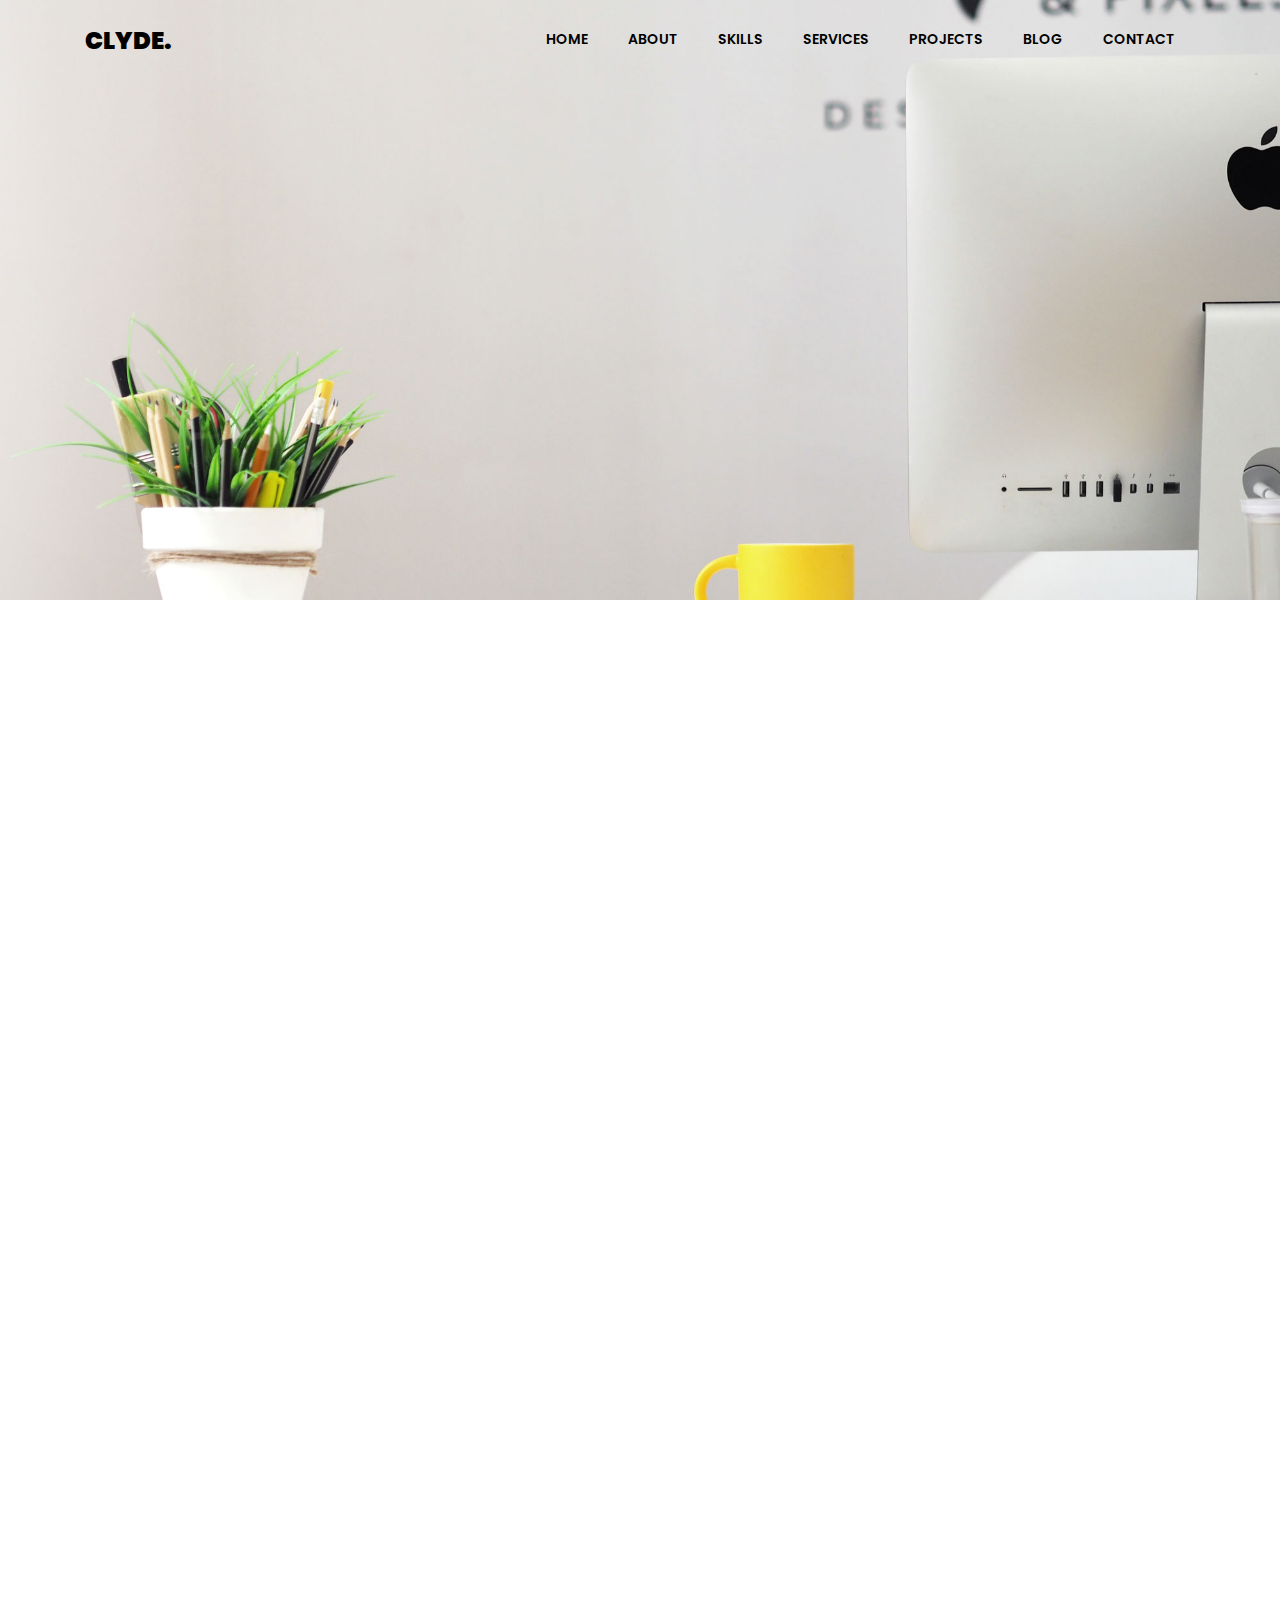
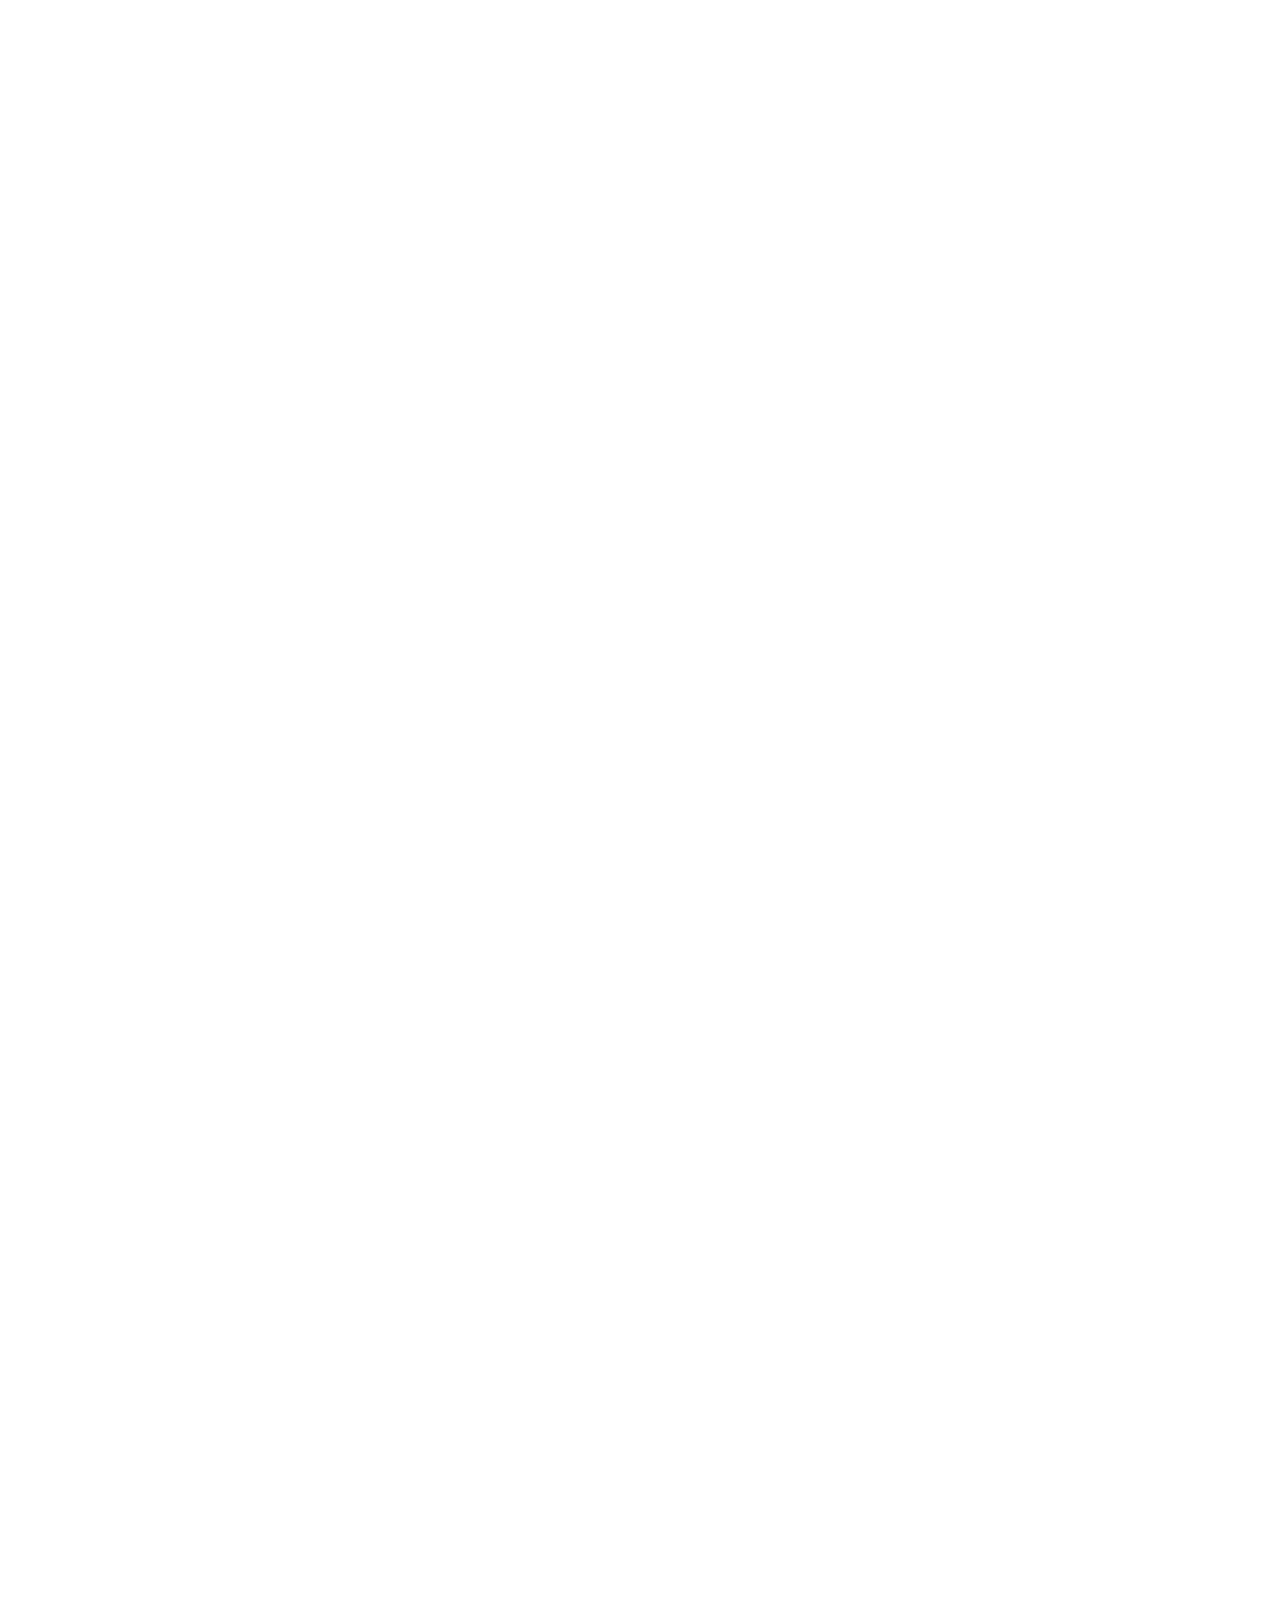
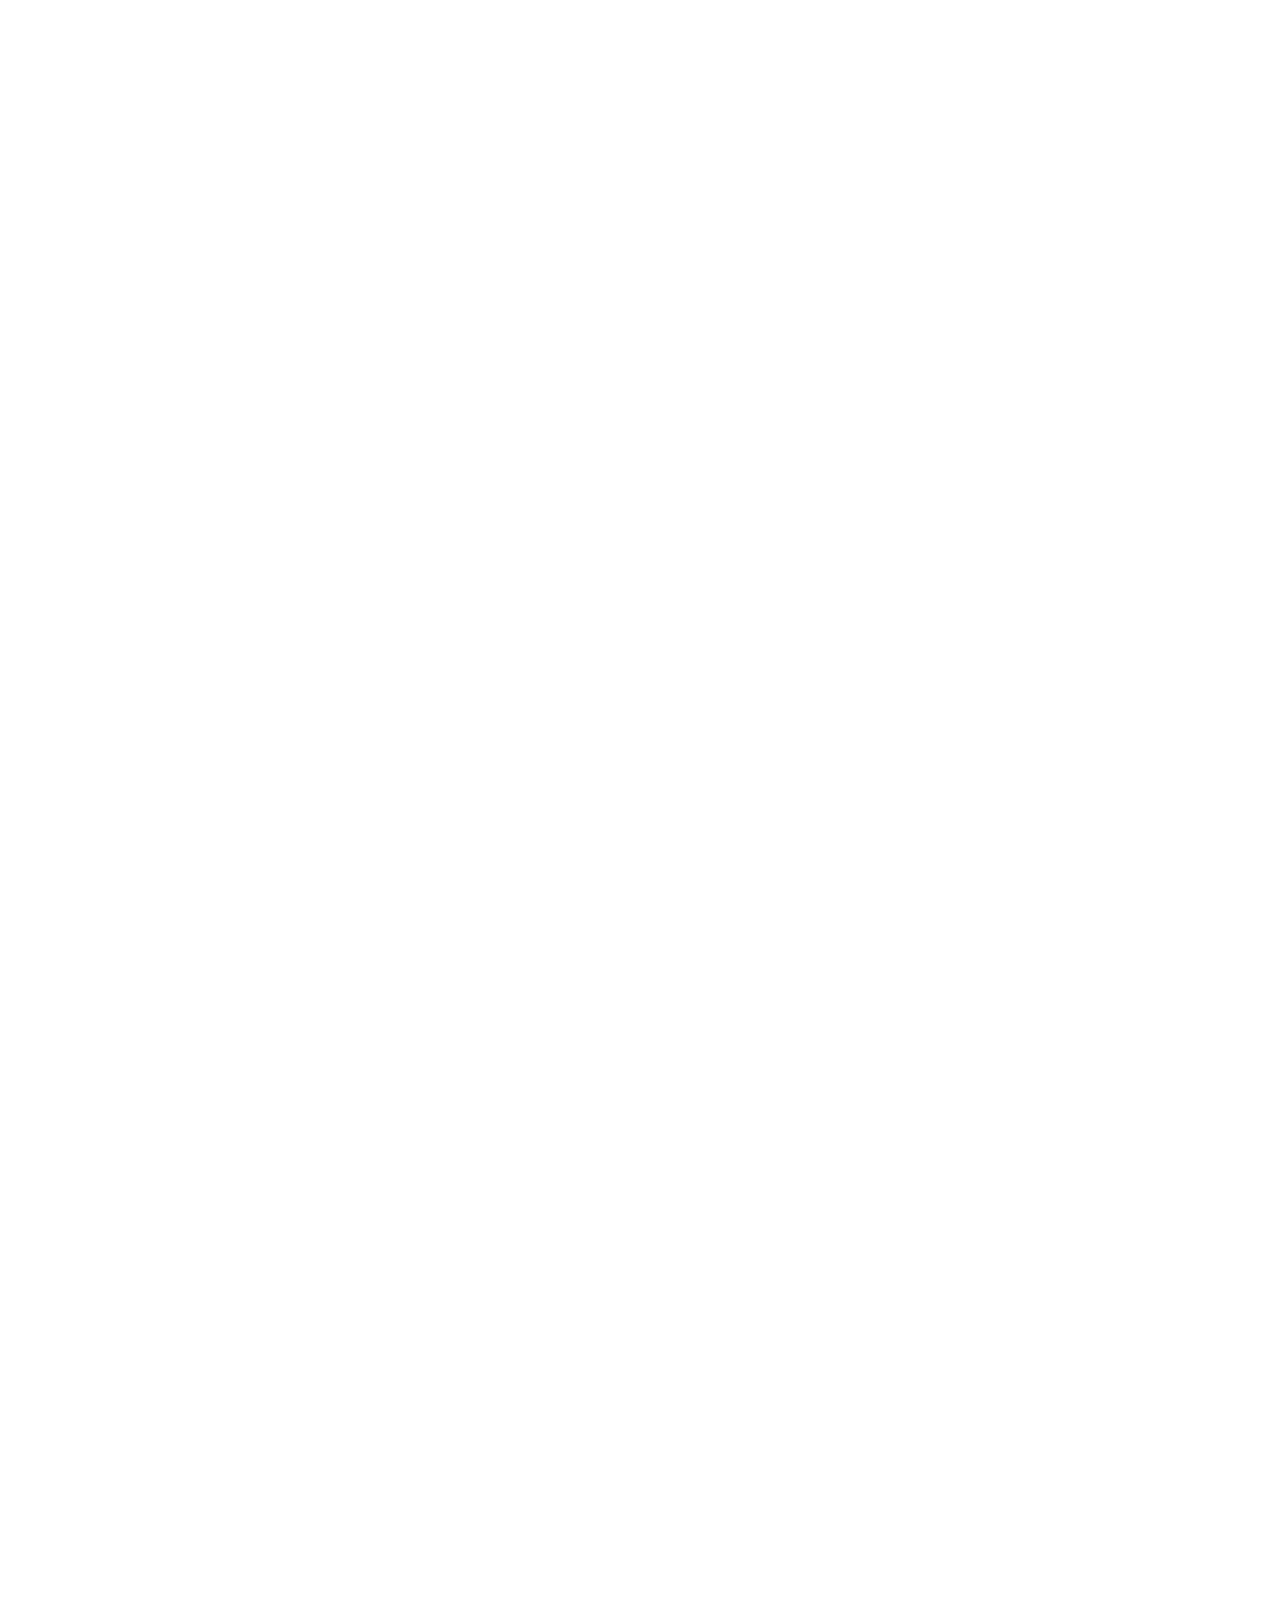
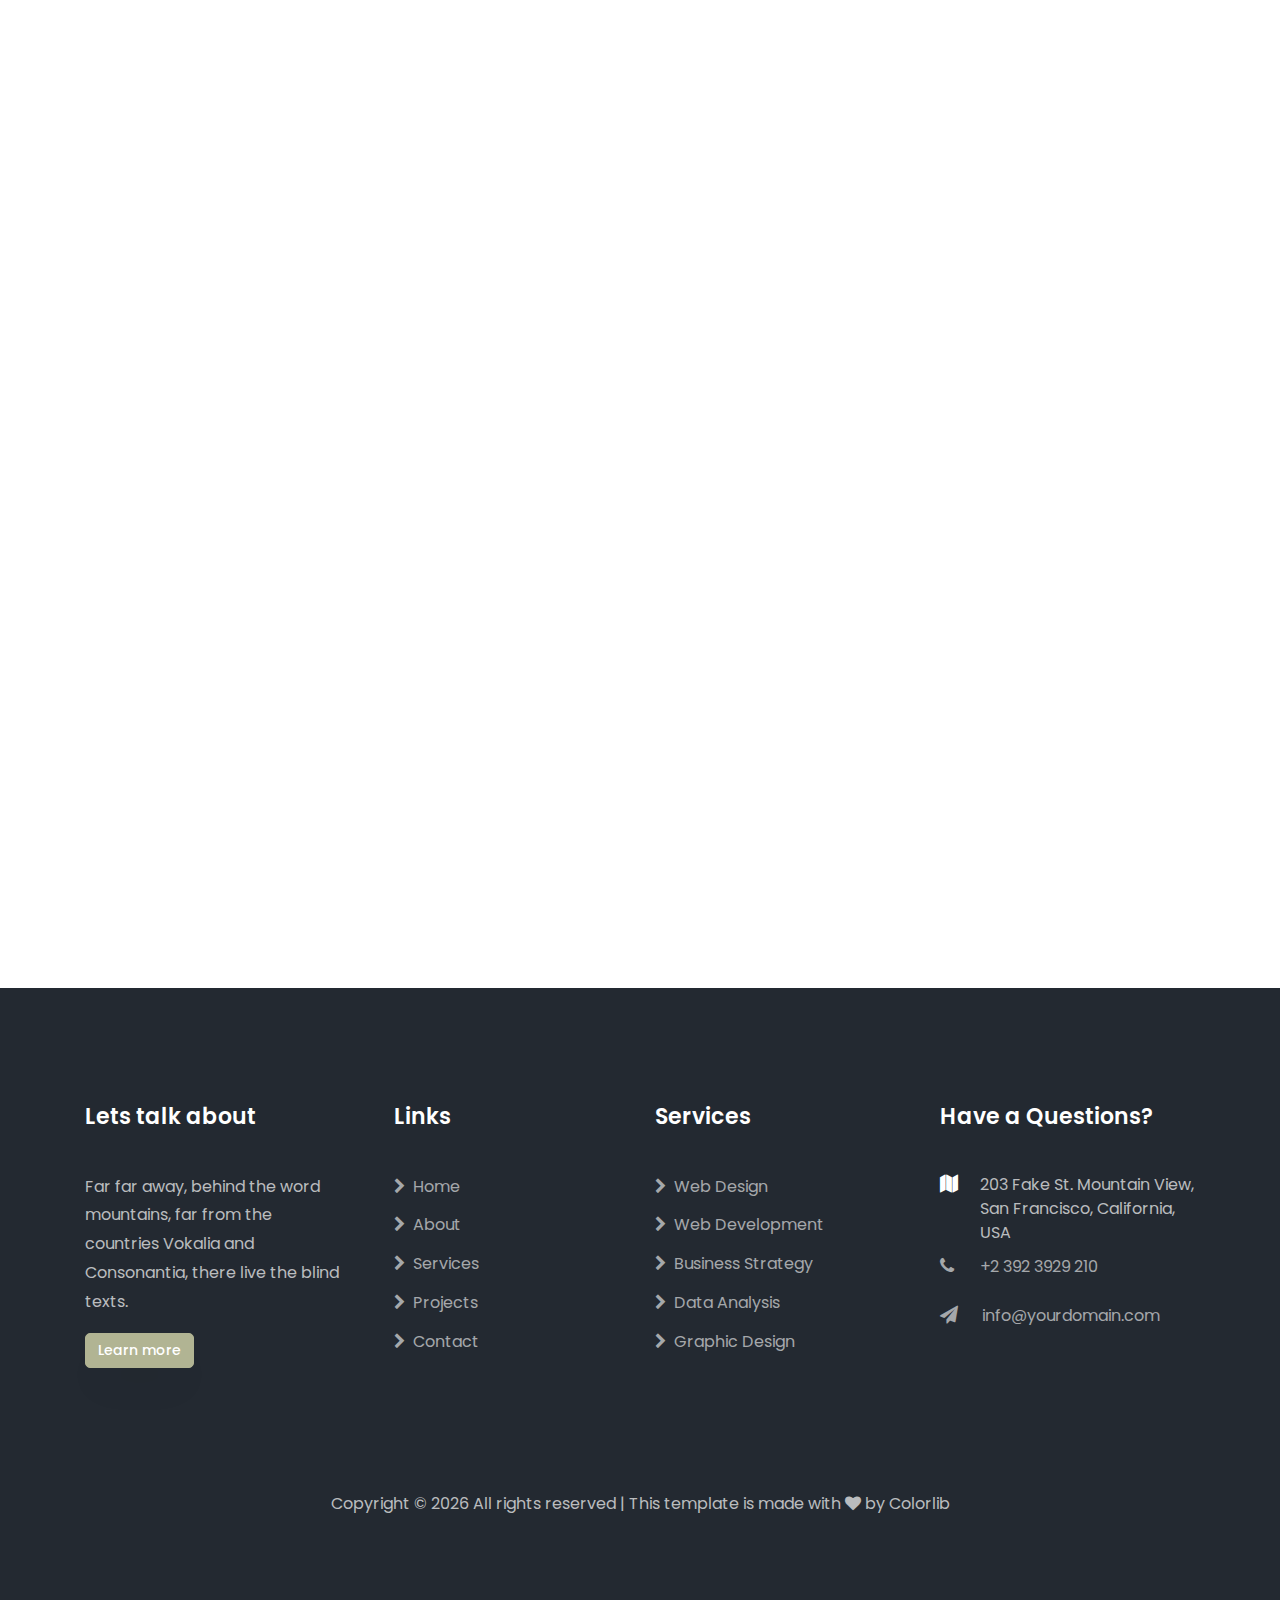
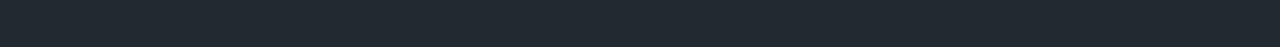
==== ca.html @ 8170d58f "03/04/2023 v2" ====
<!DOCTYPE html>
<html lang="en">
<head>
    <title>Clyde - Free Bootstrap 4 Template by Colorlib</title>
    <meta charset="utf-8">
    <meta name="viewport" content="width=device-width, initial-scale=1, shrink-to-fit=no">

    <link href="https://fonts.googleapis.com/css?family=Poppins:100,200,300,400,500,600,700,800,900" rel="stylesheet">

    <link rel="stylesheet" href="https://stackpath.bootstrapcdn.com/font-awesome/4.7.0/css/font-awesome.min.css">

    <link rel="stylesheet" href="css/animate.css">

    <link rel="stylesheet" href="css/owl.carousel.min.css">
    <link rel="stylesheet" href="css/owl.theme.default.min.css">
    <link rel="stylesheet" href="css/magnific-popup.css">

    <link rel="stylesheet" href="css/flaticon.css">
    <link rel="stylesheet" href="css/style.css">
</head>
<body data-spy="scroll" data-target=".site-navbar-target" data-offset="300">


    <nav class="navbar navbar-expand-lg navbar-dark ftco_navbar bg-dark ftco-navbar-light site-navbar-target" id="ftco-navbar">
        <div class="container">
            <a class="navbar-brand" href="index.html">Clyde<span>.</span></a>
            <button class="navbar-toggler js-fh5co-nav-toggle fh5co-nav-toggle" type="button" data-toggle="collapse" data-target="#ftco-nav" aria-controls="ftco-nav" aria-expanded="false" aria-label="Toggle navigation">
                <span class="oi oi-menu"></span> Menu
            </button>

            <div class="collapse navbar-collapse" id="ftco-nav">
                <ul class="navbar-nav nav ml-auto">
                    <li class="nav-item"><a href="index.html#home-section" class="nav-link"><span>Home</span></a></li>
                    <li class="nav-item"><a href="index.html#about-section" class="nav-link"><span>About</span></a></li>
                    <li class="nav-item"><a href="index.html#skills-section" class="nav-link"><span>Skills</span></a></li>
                    <li class="nav-item"><a href="index.html#services-section" class="nav-link"><span>Services</span></a></li>
                    <li class="nav-item"><a href="index.html#projects-section" class="nav-link"><span>Projects</span></a></li>
                    <li class="nav-item"><a href="index.html#blog-section" class="nav-link"><span>Blog</span></a></li>
                    <li class="nav-item"><a href="index.html#contact-section" class="nav-link"><span>Contact</span></a></li>
                </ul>
            </div>
        </div>
    </nav>

    <section class="hero-wrap hero-wrap-2" style="background-image: url('images/bg_4.jpg');" data-stellar-background-ratio="0.5">
        <div class="overlay"></div>
        <div class="container">
            <div class="row no-gutters slider-text align-items-end justify-content-center">
                <div class="col-md-9 ftco-animate pb-5 text-center">
                    <p class="breadcrumbs"><span class="mr-2"><a href="index.html">Home <i class="fa fa-chevron-right"></i></a></span> <span class="mr-2"><a href="blog.html">Blog <i class="fa fa-chevron-right"></i></a></span> <span>Blog Single <i class="fa fa-chevron-right"></i></span></p>
                    <h1 class="mb-0 bread">Blog details</h1>
                </div>
            </div>
        </div>
    </section>


    <section class="ftco-section">
        <div class="container">
            <div class="row">
                <div class="col-lg-8 ftco-animate">
                    <h2 class="mb-3">It is a long established fact a reader be distracted</h2>
                    <p>Lorem ipsum dolor sit amet, consectetur adipisicing elit. Reiciendis, eius mollitia suscipit, quisquam doloremque distinctio perferendis et doloribus unde architecto optio laboriosam porro adipisci sapiente officiis nemo accusamus ad praesentium? Esse minima nisi et. Dolore perferendis, enim praesentium omnis, iste doloremque quia officia optio deserunt molestiae voluptates soluta architecto tempora.</p>
                    <p>
                        <img src="images/image_3.jpg" alt="" class="img-fluid">
                    </p>
                    <p>Molestiae cupiditate inventore animi, maxime sapiente optio, illo est nemo veritatis repellat sunt doloribus nesciunt! Minima laborum magni reiciendis qui voluptate quisquam voluptatem soluta illo eum ullam incidunt rem assumenda eveniet eaque sequi deleniti tenetur dolore amet fugit perspiciatis ipsa, odit. Nesciunt dolor minima esse vero ut ea, repudiandae suscipit!</p>
                    <h2 class="mb-3 mt-5">#2. Creative WordPress Themes</h2>
                    <p>Temporibus ad error suscipit exercitationem hic molestiae totam obcaecati rerum, eius aut, in. Exercitationem atque quidem tempora maiores ex architecto voluptatum aut officia doloremque. Error dolore voluptas, omnis molestias odio dignissimos culpa ex earum nisi consequatur quos odit quasi repellat qui officiis reiciendis incidunt hic non? Debitis commodi aut, adipisci.</p>
                    <p>
                        <img src="images/image_4.jpg" alt="" class="img-fluid">
                    </p>
                    <p>Quisquam esse aliquam fuga distinctio, quidem delectus veritatis reiciendis. Nihil explicabo quod, est eos ipsum. Unde aut non tenetur tempore, nisi culpa voluptate maiores officiis quis vel ab consectetur suscipit veritatis nulla quos quia aspernatur perferendis, libero sint. Error, velit, porro. Deserunt minus, quibusdam iste enim veniam, modi rem maiores.</p>
                    <p>Odit voluptatibus, eveniet vel nihil cum ullam dolores laborum, quo velit commodi rerum eum quidem pariatur! Quia fuga iste tenetur, ipsa vel nisi in dolorum consequatur, veritatis porro explicabo soluta commodi libero voluptatem similique id quidem? Blanditiis voluptates aperiam non magni. Reprehenderit nobis odit inventore, quia laboriosam harum excepturi ea.</p>
                    <p>Adipisci vero culpa, eius nobis soluta. Dolore, maxime ullam ipsam quidem, dolor distinctio similique asperiores voluptas enim, exercitationem ratione aut adipisci modi quod quibusdam iusto, voluptates beatae iure nemo itaque laborum. Consequuntur et pariatur totam fuga eligendi vero dolorum provident. Voluptatibus, veritatis. Beatae numquam nam ab voluptatibus culpa, tenetur recusandae!</p>
                    <p>Voluptas dolores dignissimos dolorum temporibus, autem aliquam ducimus at officia adipisci quasi nemo a perspiciatis provident magni laboriosam repudiandae iure iusto commodi debitis est blanditiis alias laborum sint dolore. Dolores, iure, reprehenderit. Error provident, pariatur cupiditate soluta doloremque aut ratione. Harum voluptates mollitia illo minus praesentium, rerum ipsa debitis, inventore?</p>
                    <div class="tag-widget post-tag-container mb-5 mt-5">
                        <div class="tagcloud">
                            <a href="#" class="tag-cloud-link">Life</a>
                            <a href="#" class="tag-cloud-link">Sport</a>
                            <a href="#" class="tag-cloud-link">Tech</a>
                            <a href="#" class="tag-cloud-link">Travel</a>
                        </div>
                    </div>

                    <div class="about-author d-flex p-4 bg-light">
                        <div class="bio mr-5">
                            <img src="images/person_1.jpg" alt="Image placeholder" class="img-fluid mb-4">
                        </div>
                        <div class="desc">
                            <h3>George Washington</h3>
                            <p>Lorem ipsum dolor sit amet, consectetur adipisicing elit. Ducimus itaque, autem necessitatibus voluptate quod mollitia delectus aut, sunt placeat nam vero culpa sapiente consectetur similique, inventore eos fugit cupiditate numquam!</p>
                        </div>
                    </div>


                    <div class="pt-5 mt-5">
                        <h4 class="mb-5 font-weight-bold">6 Comments</h4>
                        <ul class="comment-list">
                            <li class="comment">
                                <div class="vcard bio">
                                    <img src="images/person_1.jpg" alt="Image placeholder">
                                </div>
                                <div class="comment-body">
                                    <h3>John Doe</h3>
                                    <div class="meta">July 03, 2020 at 2:21pm</div>
                                    <p>Lorem ipsum dolor sit amet, consectetur adipisicing elit. Pariatur quidem laborum necessitatibus, ipsam impedit vitae autem, eum officia, fugiat saepe enim sapiente iste iure! Quam voluptas earum impedit necessitatibus, nihil?</p>
                                    <p><a href="#" class="reply">Reply</a></p>
                                </div>
                            </li>

                            <li class="comment">
                                <div class="vcard bio">
                                    <img src="images/person_1.jpg" alt="Image placeholder">
                                </div>
                                <div class="comment-body">
                                    <h3>John Doe</h3>
                                    <div class="meta">July 03, 2020 at 2:21pm</div>
                                    <p>Lorem ipsum dolor sit amet, consectetur adipisicing elit. Pariatur quidem laborum necessitatibus, ipsam impedit vitae autem, eum officia, fugiat saepe enim sapiente iste iure! Quam voluptas earum impedit necessitatibus, nihil?</p>
                                    <p><a href="#" class="reply">Reply</a></p>
                                </div>

                                <ul class="children">
                                    <li class="comment">
                                        <div class="vcard bio">
                                            <img src="images/person_1.jpg" alt="Image placeholder">
                                        </div>
                                        <div class="comment-body">
                                            <h3>John Doe</h3>
                                            <div class="meta">July 03, 2020 at 2:21pm</div>
                                            <p>Lorem ipsum dolor sit amet, consectetur adipisicing elit. Pariatur quidem laborum necessitatibus, ipsam impedit vitae autem, eum officia, fugiat saepe enim sapiente iste iure! Quam voluptas earum impedit necessitatibus, nihil?</p>
                                            <p><a href="#" class="reply">Reply</a></p>
                                        </div>


                                        <ul class="children">
                                            <li class="comment">
                                                <div class="vcard bio">
                                                    <img src="images/person_1.jpg" alt="Image placeholder">
                                                </div>
                                                <div class="comment-body">
                                                    <h3>John Doe</h3>
                                                    <div class="meta">July 03, 2020 at 2:21pm</div>
                                                    <p>Lorem ipsum dolor sit amet, consectetur adipisicing elit. Pariatur quidem laborum necessitatibus, ipsam impedit vitae autem, eum officia, fugiat saepe enim sapiente iste iure! Quam voluptas earum impedit necessitatibus, nihil?</p>
                                                    <p><a href="#" class="reply">Reply</a></p>
                                                </div>

                                                <ul class="children">
                                                    <li class="comment">
                                                        <div class="vcard bio">
                                                            <img src="images/person_1.jpg" alt="Image placeholder">
                                                        </div>
                                                        <div class="comment-body">
                                                            <h3>John Doe</h3>
                                                            <div class="meta">July 03, 2020 at 2:21pm</div>
                                                            <p>Lorem ipsum dolor sit amet, consectetur adipisicing elit. Pariatur quidem laborum necessitatibus, ipsam impedit vitae autem, eum officia, fugiat saepe enim sapiente iste iure! Quam voluptas earum impedit necessitatibus, nihil?</p>
                                                            <p><a href="#" class="reply">Reply</a></p>
                                                        </div>
                                                    </li>
                                                </ul>
                                            </li>
                                        </ul>
                                    </li>
                                </ul>
                            </li>

                            <li class="comment">
                                <div class="vcard bio">
                                    <img src="images/person_1.jpg" alt="Image placeholder">
                                </div>
                                <div class="comment-body">
                                    <h3>John Doe</h3>
                                    <div class="meta">July 03, 2020 at 2:21pm</div>
                                    <p>Lorem ipsum dolor sit amet, consectetur adipisicing elit. Pariatur quidem laborum necessitatibus, ipsam impedit vitae autem, eum officia, fugiat saepe enim sapiente iste iure! Quam voluptas earum impedit necessitatibus, nihil?</p>
                                    <p><a href="#" class="reply">Reply</a></p>
                                </div>
                            </li>
                        </ul>
                        <!-- END comment-list -->

                        <div class="comment-form-wrap pt-5">
                            <h3 class="mb-5">Leave a comment</h3>
                            <form action="#" class="p-5 bg-light">
                                <div class="form-group">
                                    <label for="name">Name *</label>
                                    <input type="text" class="form-control" id="name">
                                </div>
                                <div class="form-group">
                                    <label for="email">Email *</label>
                                    <input type="email" class="form-control" id="email">
                                </div>
                                <div class="form-group">
                                    <label for="website">Website</label>
                                    <input type="url" class="form-control" id="website">
                                </div>

                                <div class="form-group">
                                    <label for="message">Message</label>
                                    <textarea name="" id="message" cols="30" rows="10" class="form-control"></textarea>
                                </div>
                                <div class="form-group">
                                    <input type="submit" value="Post Comment" class="btn py-3 px-4 btn-primary">
                                </div>

                            </form>
                        </div>
                    </div>

                </div> <!-- .col-md-8 -->
                <div class="col-lg-4 sidebar ftco-animate">
                    <div class="sidebar-box">
                        <form action="#" class="search-form">
                            <div class="form-group">
                                <span class="icon icon-search"></span>
                                <input type="text" class="form-control" placeholder="Type a keyword and hit enter">
                            </div>
                        </form>
                    </div>
                    <div class="sidebar-box ftco-animate">
                        <h3 class="heading-sidebar">Categories</h3>
                        <ul class="categories">
                            <li><a href="#">Web Design <span>(12)</span></a></li>
                            <li><a href="#">Web Development <span>(22)</span></a></li>
                            <li><a href="#">Branding <span>(37)</span></a></li>
                            <li><a href="#">Graphic Design <span>(42)</span></a></li>
                        </ul>
                    </div>

                    <div class="sidebar-box ftco-animate">
                        <h3 class="heading-sidebar">Recent Blog</h3>
                        <div class="block-21 mb-4 d-flex">
                            <a class="blog-img mr-4" style="background-image: url(images/image_1.jpg);"></a>
                            <div class="text">
                                <h3 class="heading"><a href="#">Even the all-powerful Pointing has no control about the blind texts</a></h3>
                                <div class="meta">
                                    <div><a href="#"><span class="icon-calendar"></span> July 03, 2020</a></div>
                                    <div><a href="#"><span class="icon-person"></span> Admin</a></div>
                                    <div><a href="#"><span class="icon-chat"></span> 19</a></div>
                                </div>
                            </div>
                        </div>
                        <div class="block-21 mb-4 d-flex">
                            <a class="blog-img mr-4" style="background-image: url(images/image_2.jpg);"></a>
                            <div class="text">
                                <h3 class="heading"><a href="#">Even the all-powerful Pointing has no control about the blind texts</a></h3>
                                <div class="meta">
                                    <div><a href="#"><span class="icon-calendar"></span> July 03, 2020</a></div>
                                    <div><a href="#"><span class="icon-person"></span> Admin</a></div>
                                    <div><a href="#"><span class="icon-chat"></span> 19</a></div>
                                </div>
                            </div>
                        </div>
                        <div class="block-21 mb-4 d-flex">
                            <a class="blog-img mr-4" style="background-image: url(images/image_3.jpg);"></a>
                            <div class="text">
                                <h3 class="heading"><a href="#">Even the all-powerful Pointing has no control about the blind texts</a></h3>
                                <div class="meta">
                                    <div><a href="#"><span class="icon-calendar"></span> July 03, 2020</a></div>
                                    <div><a href="#"><span class="icon-person"></span> Admin</a></div>
                                    <div><a href="#"><span class="icon-chat"></span> 19</a></div>
                                </div>
                            </div>
                        </div>
                    </div>

                    <div class="sidebar-box ftco-animate">
                        <h3 class="heading-sidebar">Tag Cloud</h3>
                        <div class="tagcloud">
                            <a href="#" class="tag-cloud-link">tech</a>
                            <a href="#" class="tag-cloud-link">office</a>
                            <a href="#" class="tag-cloud-link">building</a>
                            <a href="#" class="tag-cloud-link">land</a>
                            <a href="#" class="tag-cloud-link">table</a>
                            <a href="#" class="tag-cloud-link">web</a>
                            <a href="#" class="tag-cloud-link">design</a>
                            <a href="#" class="tag-cloud-link">application</a>
                        </div>
                    </div>

                    <div class="sidebar-box ftco-animate">
                        <h3 class="heading-sidebar">Paragraph</h3>
                        <p>Lorem ipsum dolor sit amet, consectetur adipisicing elit. Ducimus itaque, autem necessitatibus voluptate quod mollitia delectus aut, sunt placeat nam vero culpa sapiente consectetur similique, inventore eos fugit cupiditate numquam!</p>
                    </div>
                </div>

            </div>
        </div>
    </section> <!-- .section -->


    <footer class="ftco-footer ftco-section">
        <div class="container">
            <div class="row mb-5">
                <div class="col-md">
                    <div class="ftco-footer-widget mb-4">
                        <h2 class="ftco-heading-2">Lets talk about</h2>
                        <p>Far far away, behind the word mountains, far from the countries Vokalia and Consonantia, there live the blind texts.</p>
                        <p><a href="#" class="btn btn-primary">Learn more</a></p>
                    </div>
                </div>
                <div class="col-md">
                    <div class="ftco-footer-widget mb-4 ml-md-4">
                        <h2 class="ftco-heading-2">Links</h2>
                        <ul class="list-unstyled">
                            <li><a href="#"><span class="fa fa-chevron-right mr-2"></span>Home</a></li>
                            <li><a href="#"><span class="fa fa-chevron-right mr-2"></span>About</a></li>
                            <li><a href="#"><span class="fa fa-chevron-right mr-2"></span>Services</a></li>
                            <li><a href="#"><span class="fa fa-chevron-right mr-2"></span>Projects</a></li>
                            <li><a href="#"><span class="fa fa-chevron-right mr-2"></span>Contact</a></li>
                        </ul>
                    </div>
                </div>
                <div class="col-md">
                    <div class="ftco-footer-widget mb-4">
                        <h2 class="ftco-heading-2">Services</h2>
                        <ul class="list-unstyled">
                            <li><a href="#"><span class="fa fa-chevron-right mr-2"></span>Web Design</a></li>
                            <li><a href="#"><span class="fa fa-chevron-right mr-2"></span>Web Development</a></li>
                            <li><a href="#"><span class="fa fa-chevron-right mr-2"></span>Business Strategy</a></li>
                            <li><a href="#"><span class="fa fa-chevron-right mr-2"></span>Data Analysis</a></li>
                            <li><a href="#"><span class="fa fa-chevron-right mr-2"></span>Graphic Design</a></li>
                        </ul>
                    </div>
                </div>
                <div class="col-md">
                    <div class="ftco-footer-widget mb-4">
                        <h2 class="ftco-heading-2">Have a Questions?</h2>
                        <div class="block-23 mb-3">
                            <ul>
                                <li><span class="icon fa fa-map marker"></span><span class="text">203 Fake St. Mountain View, San Francisco, California, USA</span></li>
                                <li><a href="#"><span class="icon fa fa-phone"></span><span class="text">+2 392 3929 210</span></a></li>
                                <li><a href="#"><span class="icon fa fa-paper-plane pr-4"></span><span class="text">info@yourdomain.com</span></a></li>
                            </ul>
                        </div>
                        <ul class="ftco-footer-social list-unstyled mt-2">
                            <li class="ftco-animate"><a href="#"><span class="fa fa-twitter"></span></a></li>
                            <li class="ftco-animate"><a href="#"><span class="fa fa-facebook"></span></a></li>
                            <li class="ftco-animate"><a href="#"><span class="fa fa-instagram"></span></a></li>
                        </ul>
                    </div>
                </div>
            </div>
            <div class="row">
                <div class="col-md-12 text-center">

                    <p>
                        <!-- Link back to Colorlib can't be removed. Template is licensed under CC BY 3.0. -->
                        Copyright &copy;
                        <script>document.write(new Date().getFullYear());</script> All rights reserved | This template is made with <i class="fa fa-heart" aria-hidden="true"></i> by <a href="https://colorlib.com" target="_blank">Colorlib</a>
                        <!-- Link back to Colorlib can't be removed. Template is licensed under CC BY 3.0. -->
                    </p>
                </div>
            </div>
        </div>
    </footer>



    <!-- loader -->
    <div id="ftco-loader" class="show fullscreen"><svg class="circular" width="48px" height="48px"><circle class="path-bg" cx="24" cy="24" r="22" fill="none" stroke-width="4" stroke="#eeeeee" /><circle class="path" cx="24" cy="24" r="22" fill="none" stroke-width="4" stroke-miterlimit="10" stroke="#F96D00" /></svg></div>


    <script src="js/jquery.min.js"></script>
    <script src="js/jquery-migrate-3.0.1.min.js"></script>
    <script src="js/popper.min.js"></script>
    <script src="js/bootstrap.min.js"></script>
    <script src="js/jquery.easing.1.3.js"></script>
    <script src="js/jquery.waypoints.min.js"></script>
    <script src="js/jquery.stellar.min.js"></script>
    <script src="js/owl.carousel.min.js"></script>
    <script src="js/jquery.magnific-popup.min.js"></script>
    <script src="js/jquery.animateNumber.min.js"></script>
    <script src="js/scrollax.min.js"></script>
    <script src="https://maps.googleapis.com/maps/api/js?key=AIzaSyBVWaKrjvy3MaE7SQ74_uJiULgl1JY0H2s&sensor=false"></script>
    <script src="js/google-map.js"></script>

    <script src="js/main.js"></script>

</body>
</html>
---- css/flaticon.css ----
/*
  	Flaticon icon font: Flaticon
  	Creation date: 04/01/2019 13:45
  	*/


@font-face {
  font-family: "Flaticon";
  src: url("../fonts/flaticon/font/Flaticon.eot");
  src: url("../fonts/flaticon/font/Flaticon.eot?#iefix") format("embedded-opentype"),
       url("../fonts/flaticon/font/Flaticon.woff") format("woff"),
       url("../fonts/flaticon/font/Flaticon.ttf") format("truetype"),
       url("../fonts/flaticon/font/Flaticon.svg#Flaticon") format("svg");
  font-weight: normal;
  font-style: normal;
}

@media screen and (-webkit-min-device-pixel-ratio:0) {
  @font-face {
    font-family: "Flaticon";
    src: url("../fonts/flaticon/font/Flaticon.svg#Flaticon") format("svg");
  }
}

[class^="flaticon-"]:before, [class*=" flaticon-"]:before,
[class^="flaticon-"]:after, [class*=" flaticon-"]:after {   
  font-family: Flaticon;
  font-style: normal;
  font-weight: normal;
  font-variant: normal;
  text-transform: none;
  line-height: 1;

  /* Better Font Rendering =========== */
  -webkit-font-smoothing: antialiased;
  -moz-osx-font-smoothing: grayscale;
}

.flaticon-3d-design:before { content: "\f100"; }
.flaticon-web-programming:before { content: "\f101"; }
.flaticon-app-development:before { content: "\f102"; }
.flaticon-advertising:before { content: "\f103"; }
.flaticon-branding:before { content: "\f104"; }
.flaticon-vector:before { content: "\f105"; }
.flaticon-computer:before { content: "\f106"; }
.flaticon-zoom:before { content: "\f107"; }
.flaticon-suitcase:before { content: "\f108"; }
.flaticon-loyalty:before { content: "\f109"; }
.flaticon-coffee:before { content: "\f10a"; }
.flaticon-calendar:before { content: "\f10b"; }
.flaticon-listening:before { content: "\f10c"; }
.flaticon-suitcases:before { content: "\f10d"; }
.flaticon-video-player:before { content: "\f10e"; }
.flaticon-football:before { content: "\f10f"; }
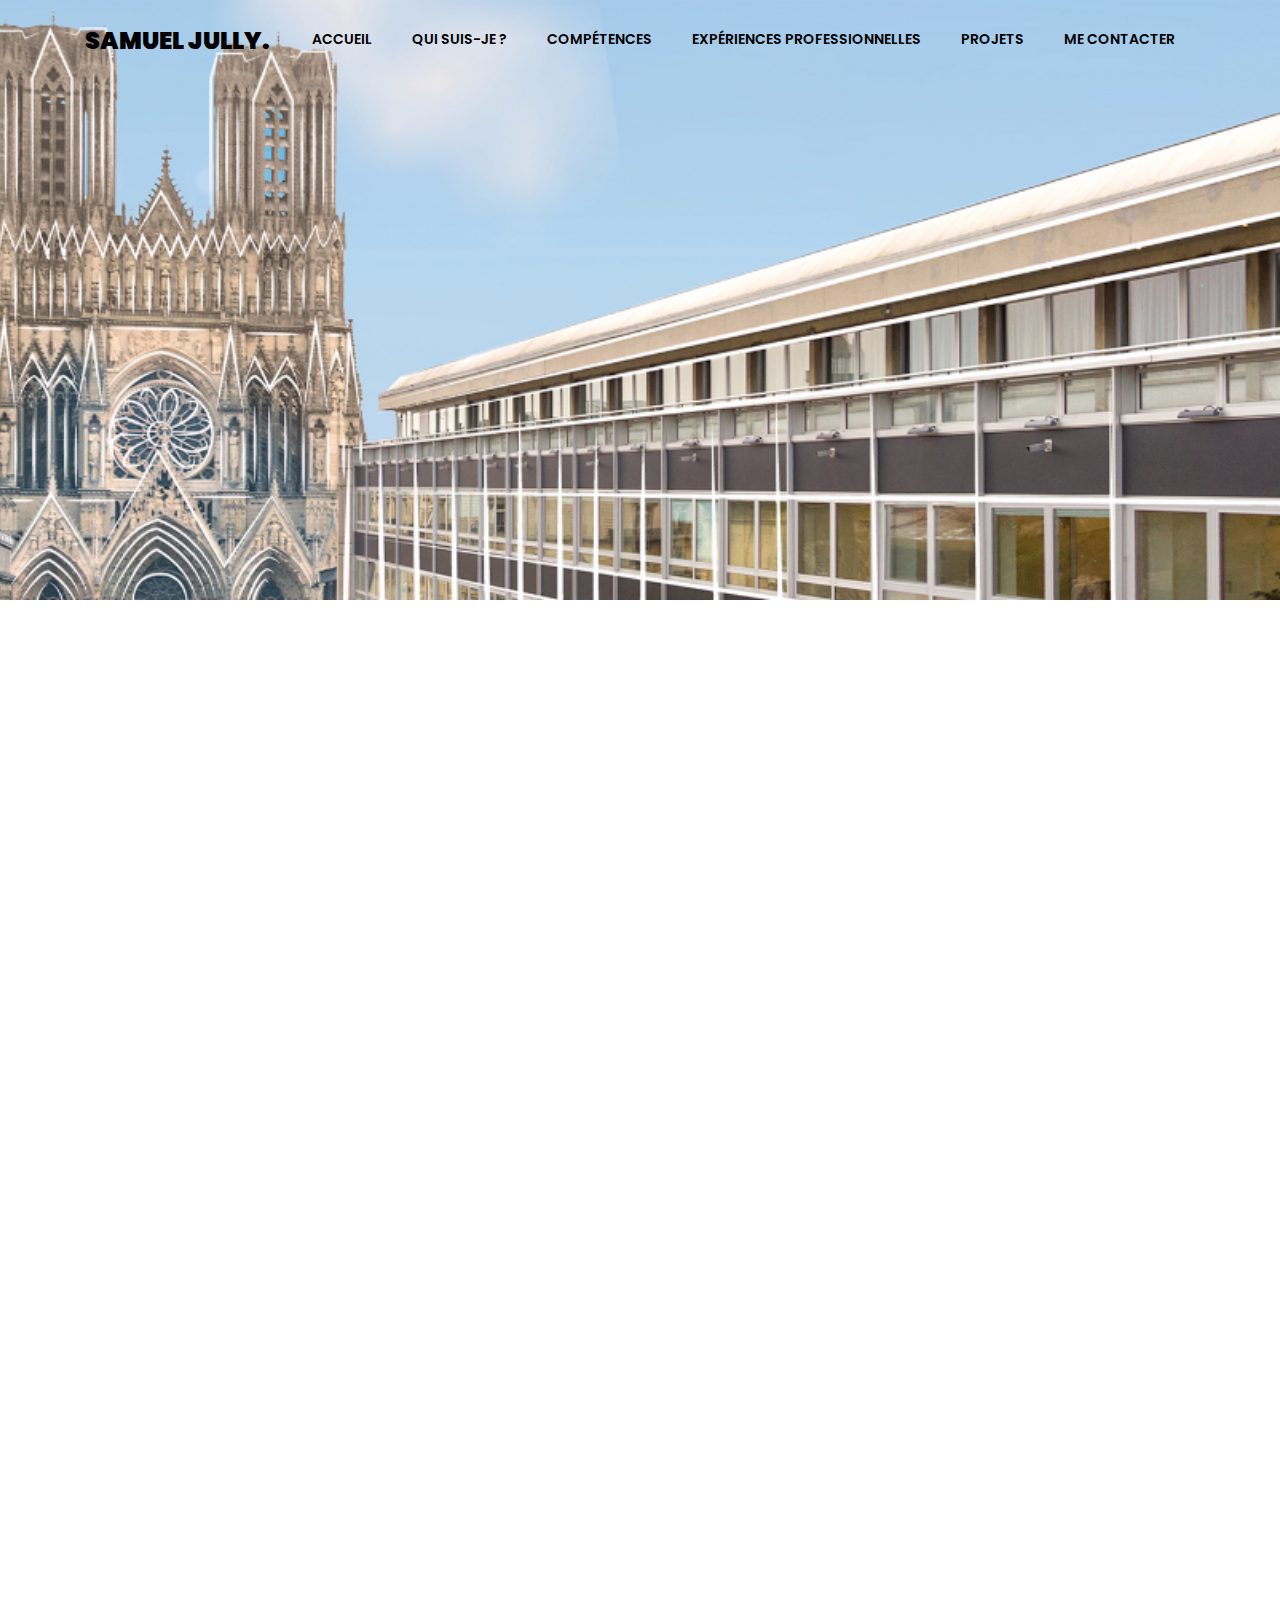
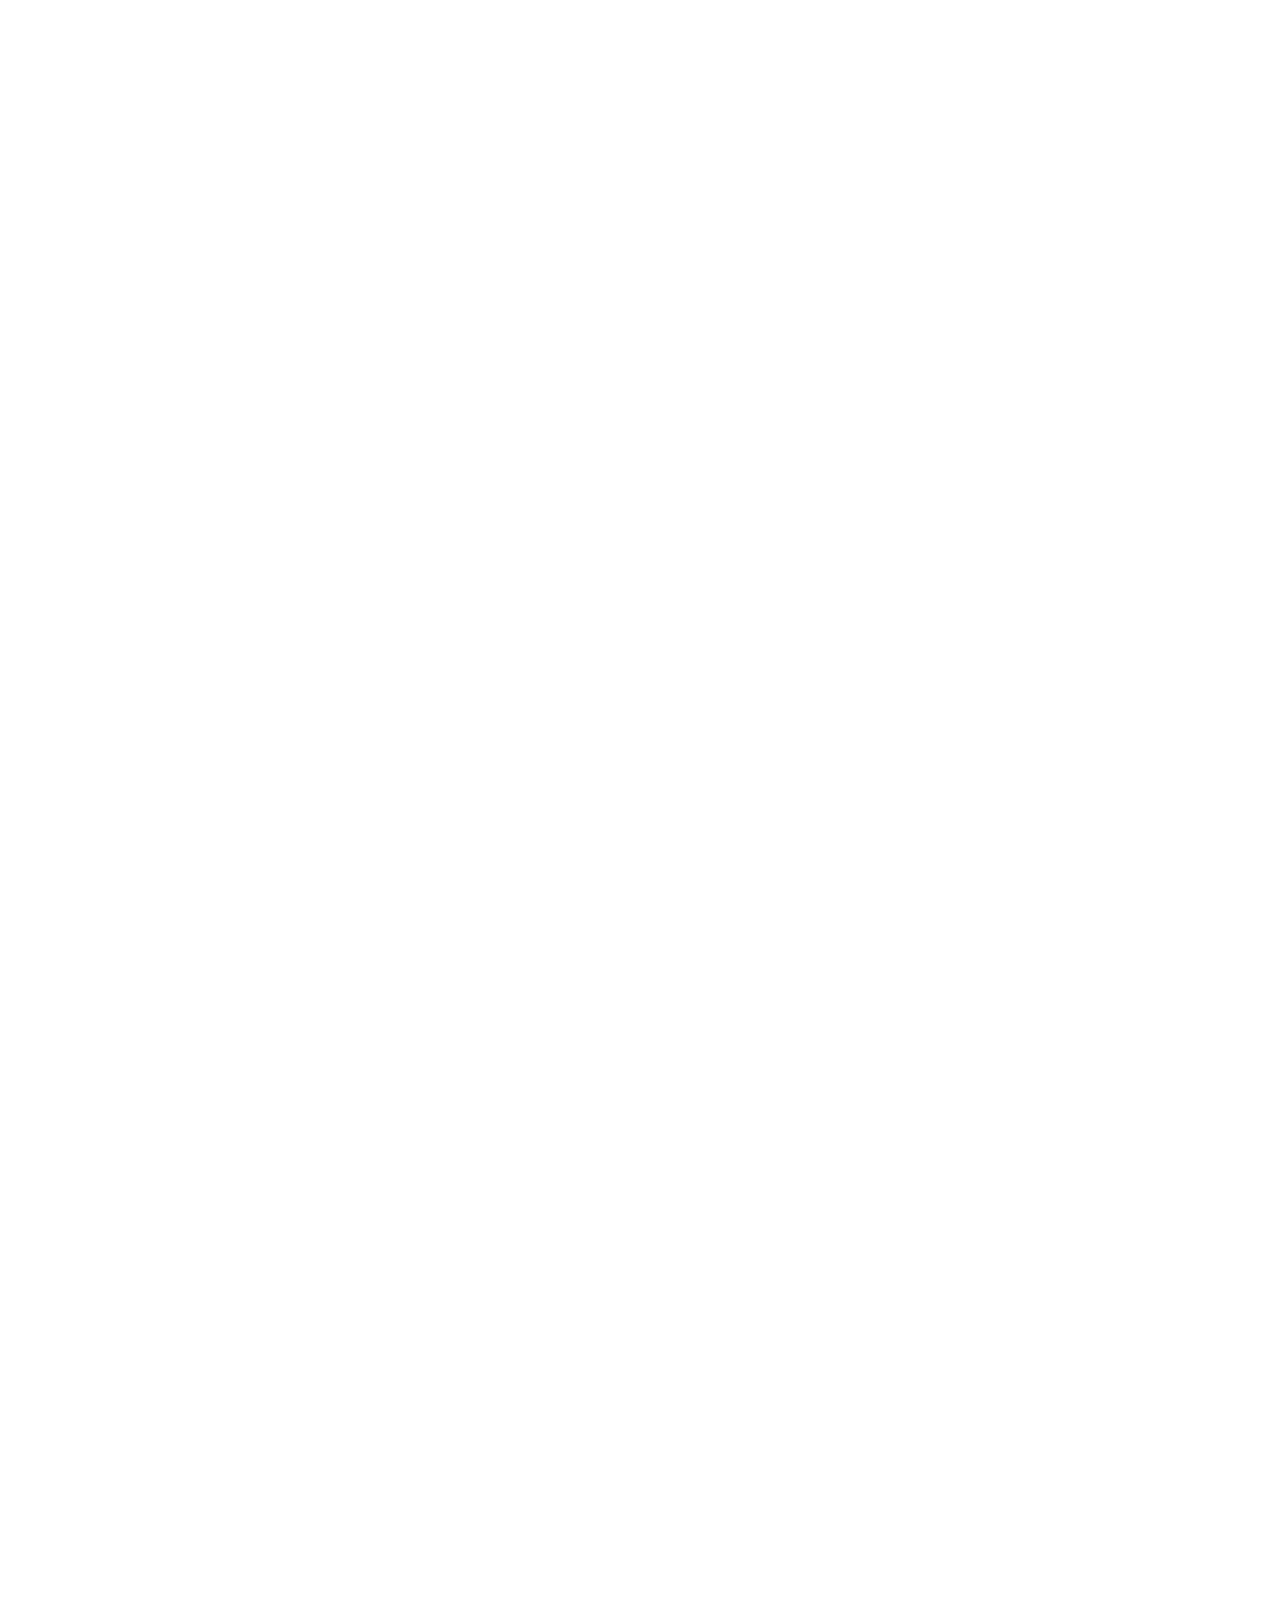
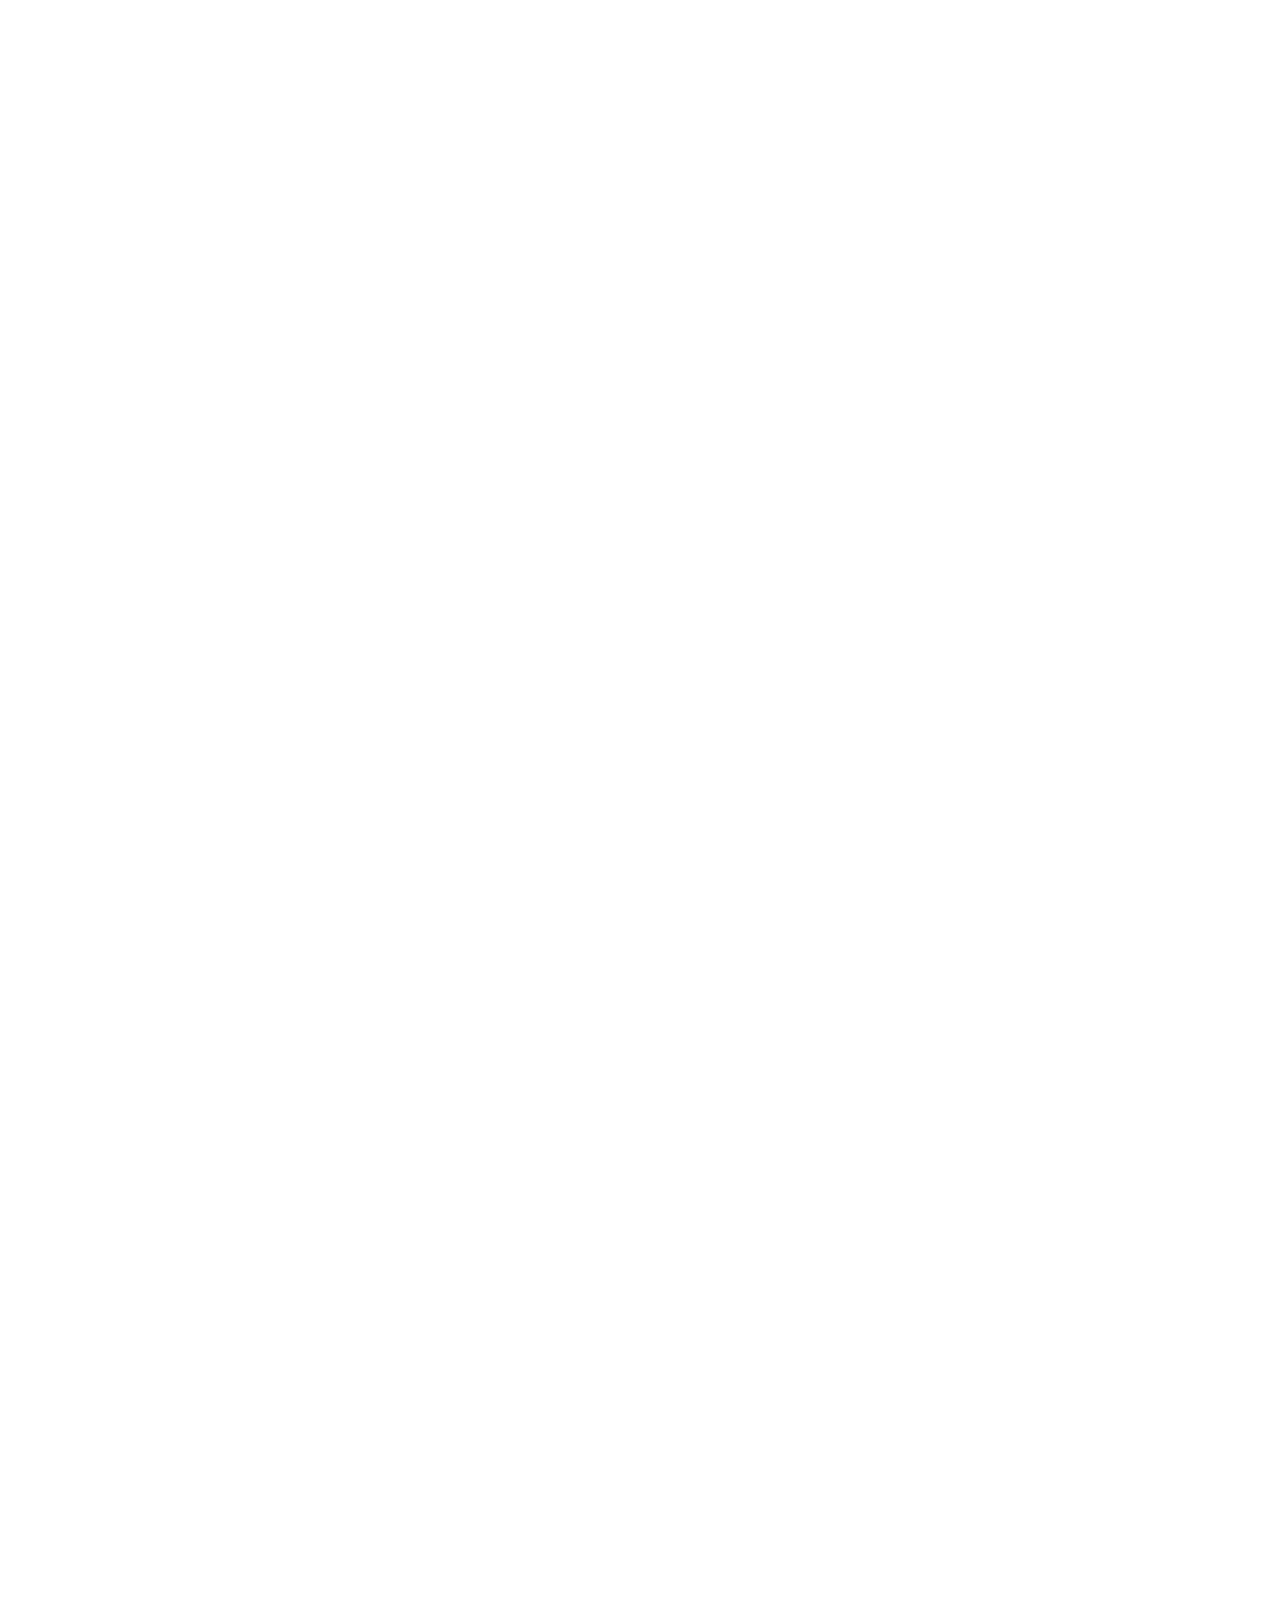
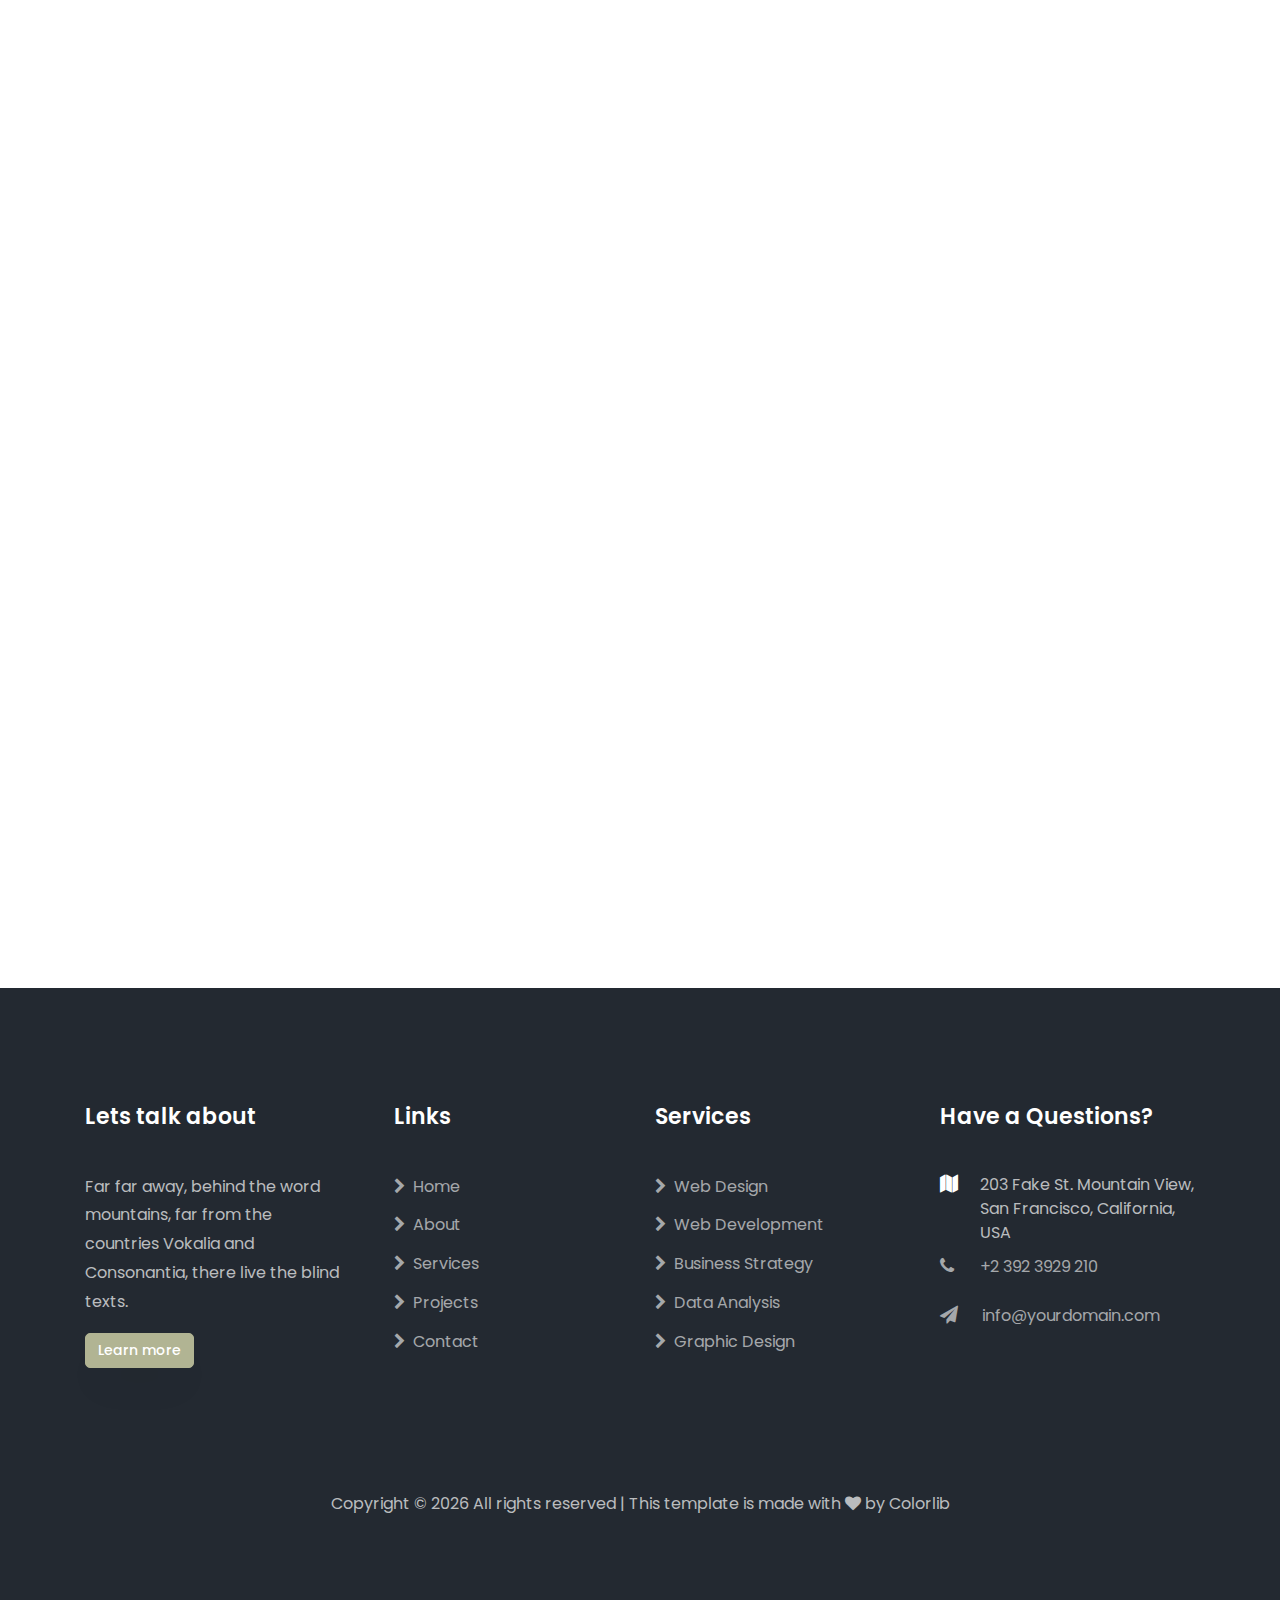
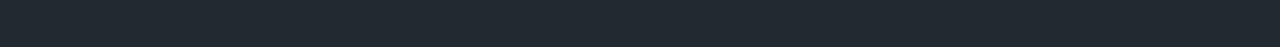
==== commit 70ae35b7: "test boite mailMerge branch 'master' of https://github.com/Samuel-JULLY/Portfolio_V2" ====
--- a/ca.html
+++ b/ca.html
@@ -20,35 +20,35 @@
 </head>
 <body data-spy="scroll" data-target=".site-navbar-target" data-offset="300">
 
-
+<!-- NAVBAR -->
     <nav class="navbar navbar-expand-lg navbar-dark ftco_navbar bg-dark ftco-navbar-light site-navbar-target" id="ftco-navbar">
         <div class="container">
-            <a class="navbar-brand" href="index.html">Clyde<span>.</span></a>
+            <a class="navbar-brand" href="index.html">Samuel JULLY<span>.</span></a>
             <button class="navbar-toggler js-fh5co-nav-toggle fh5co-nav-toggle" type="button" data-toggle="collapse" data-target="#ftco-nav" aria-controls="ftco-nav" aria-expanded="false" aria-label="Toggle navigation">
                 <span class="oi oi-menu"></span> Menu
             </button>
 
             <div class="collapse navbar-collapse" id="ftco-nav">
                 <ul class="navbar-nav nav ml-auto">
-                    <li class="nav-item"><a href="index.html#home-section" class="nav-link"><span>Home</span></a></li>
-                    <li class="nav-item"><a href="index.html#about-section" class="nav-link"><span>About</span></a></li>
-                    <li class="nav-item"><a href="index.html#skills-section" class="nav-link"><span>Skills</span></a></li>
-                    <li class="nav-item"><a href="index.html#services-section" class="nav-link"><span>Services</span></a></li>
-                    <li class="nav-item"><a href="index.html#projects-section" class="nav-link"><span>Projects</span></a></li>
-                    <li class="nav-item"><a href="index.html#blog-section" class="nav-link"><span>Blog</span></a></li>
-                    <li class="nav-item"><a href="index.html#contact-section" class="nav-link"><span>Contact</span></a></li>
+                    <li class="nav-item"><a href="index.html" class="nav-link"><span>Accueil</span></a></li>
+                    <li class="nav-item"><a href="index.html#about-section" class="nav-link"><span>Qui suis-je ?</span></a></li>
+                    <li class="nav-item"><a href="index.html#skills-section" class="nav-link"><span>Compétences</span></a></li>
+                    <li class="nav-item"><a href="index.html#services-section" class="nav-link"><span>Expériences professionnelles</span></a></li>
+                    <li class="nav-item"><a href="index.html#projects-section" class="nav-link"><span>Projets</span></a></li>
+                    <li class="nav-item"><a href="index.html#contact-section" class="nav-link"><span>Me contacter</span></a></li>
                 </ul>
             </div>
         </div>
     </nav>
 
-    <section class="hero-wrap hero-wrap-2" style="background-image: url('images/bg_4.jpg');" data-stellar-background-ratio="0.5">
+    <!-- BANDEROLLE -->
+    <section class="hero-wrap hero-wrap-2" style="background-image: url('images/ca/site.png');" data-stellar-background-ratio="0.5">
         <div class="overlay"></div>
         <div class="container">
             <div class="row no-gutters slider-text align-items-end justify-content-center">
                 <div class="col-md-9 ftco-animate pb-5 text-center">
                     <p class="breadcrumbs"><span class="mr-2"><a href="index.html">Home <i class="fa fa-chevron-right"></i></a></span> <span class="mr-2"><a href="blog.html">Blog <i class="fa fa-chevron-right"></i></a></span> <span>Blog Single <i class="fa fa-chevron-right"></i></span></p>
-                    <h1 class="mb-0 bread">Blog details</h1>
+                    <h1 class="mb-0 bread">Crédit Agricole du Nord Est</h1>
                 </div>
             </div>
         </div>
